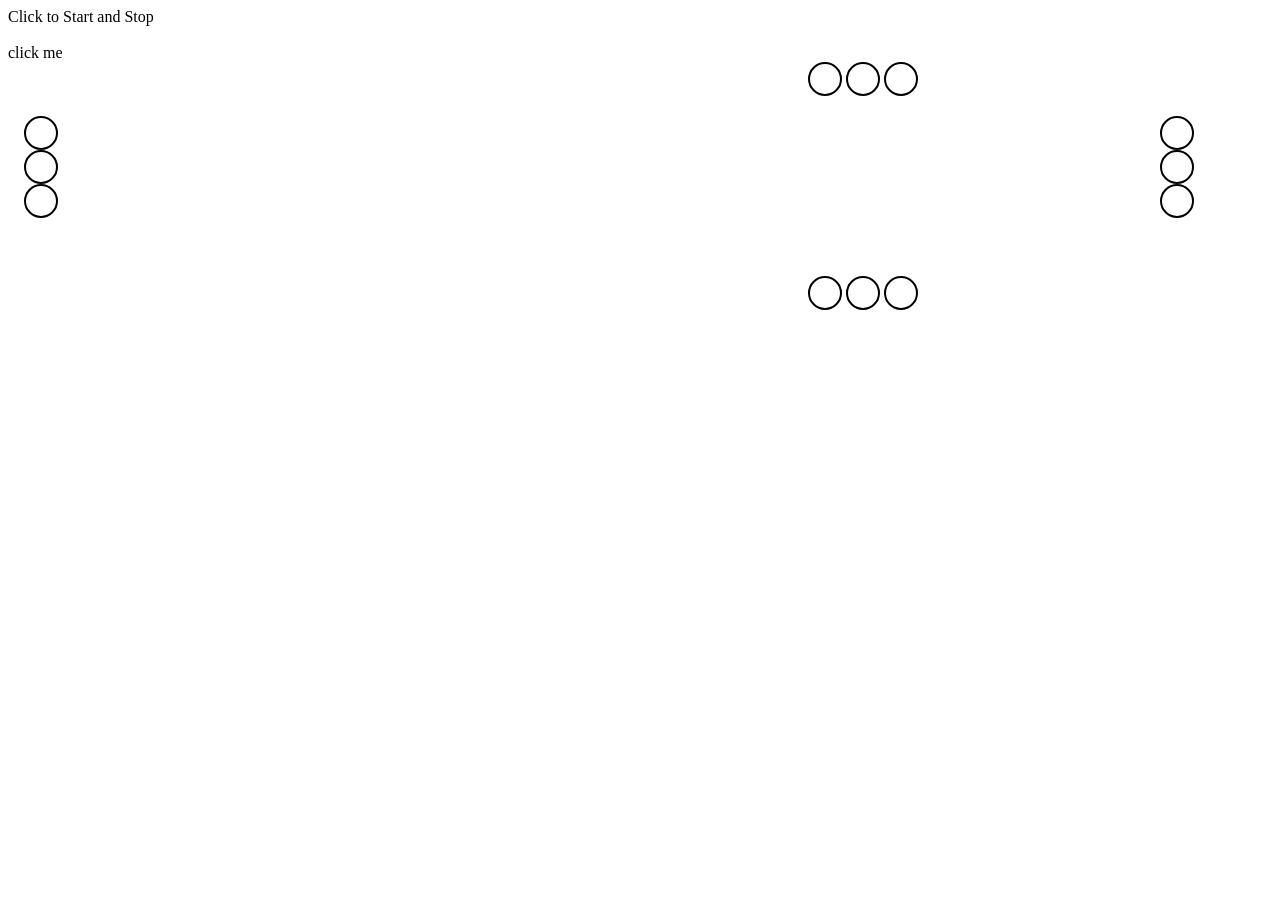
==== trafficLightControl/index.html @ 40fc2a4d "tc" ====
<!DOCTYPE html>
<html>
<head>
<meta charset="UTF-8">
<title>Title of the document</title>
<link rel="stylesheet" href="styles.css">
</head>

<body>

<div>Click to Start and Stop</div>
	

<br>


<div id="trafficLight"> click me </div>

<div id="north">
	<div class="lamp divinline" id="RedNorth"></div>
	<div class="lamp divinline" id="YellowNorth"></div>
	<div class="lamp divinline" id="GreenNorth"></div>
</div >
<div id="east">
	<div class="lamp" id="RedEast"></div>
	<div class="lamp" id="YellowEast"></div>
	<div class="lamp" id="GreenEast"></div>
</div>
<div id="west">
	<div class="lamp" id="RedWest"></div>
	<div class="lamp" id="YellowWest"></div>
	<div class="lamp" id="GreenWest"></div>
</div>
<div id="center"></div>
<div id="south">
	<div class="lamp divinline" id="RedSouth"></div>
	<div class="lamp divinline" id="YellowSouth"></div>
	<div class="lamp divinline" id="GreenSouth"></div>
</div>


<script src="myscripts.js"></script>

</body>

</html>
---- trafficLightControl/styles.css ----
.lamp {
    height: 30px;
    width: 30px;
    border-style: solid;
    border-width: 2px;
    border-radius: 25px;
}
.lampRed {
    background-color: red;
}
.lampYellow {
    background-color: yellow;
}
.lampGreen {
    background-color: green;
}

#north    { margin:0;  padding-left:50em;  }        
#south    { margin:0;  padding-left:50em;  bottom:1em}        
#east     { margin:0;  padding:1em;  width:6em; height:22em; float:left; margin-right:1.1em }        
#west     { margin:0;  padding:1em;  width:6em; height:22em; float:right; margin-left:1.1em }        
#center   { margin:0;  padding:1em;  padding-bottom:0em; height: 10em;}      
.divinline{
	display: inline-block
}
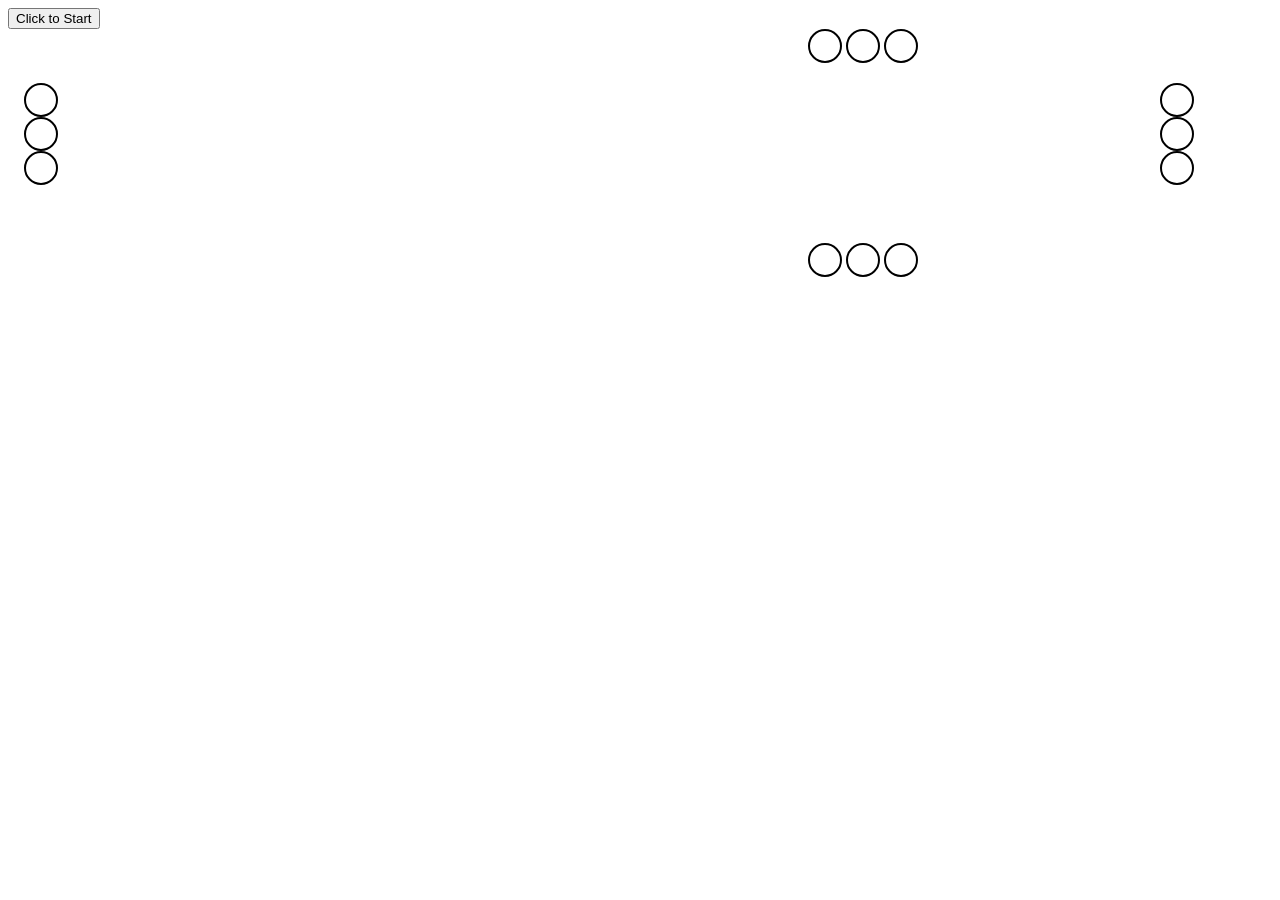
==== commit 184262bd: "tc1" ====
--- a/trafficLightControl/index.html
+++ b/trafficLightControl/index.html
@@ -8,13 +8,13 @@
 
 <body>
 
-<div>Click to Start and Stop</div>
+<input type="Button" id="trafficLight" value="Click to Start" />
 	
 
 <br>
 
 
-<div id="trafficLight"> click me </div>
+
 
 <div id="north">
 	<div class="lamp divinline" id="RedNorth"></div>
--- a/trafficLightControl/styles.css
+++ b/trafficLightControl/styles.css
@@ -19,7 +19,8 @@
 #south    { margin:0;  padding-left:50em;  bottom:1em}        
 #east     { margin:0;  padding:1em;  width:6em; height:22em; float:left; margin-right:1.1em }        
 #west     { margin:0;  padding:1em;  width:6em; height:22em; float:right; margin-left:1.1em }        
-#center   { margin:0;  padding:1em;  padding-bottom:0em; height: 10em;}      
+#center   { margin:0;  padding:1em;  padding-bottom:0em; height: 10em;}   
+   
 .divinline{
 	display: inline-block
 }
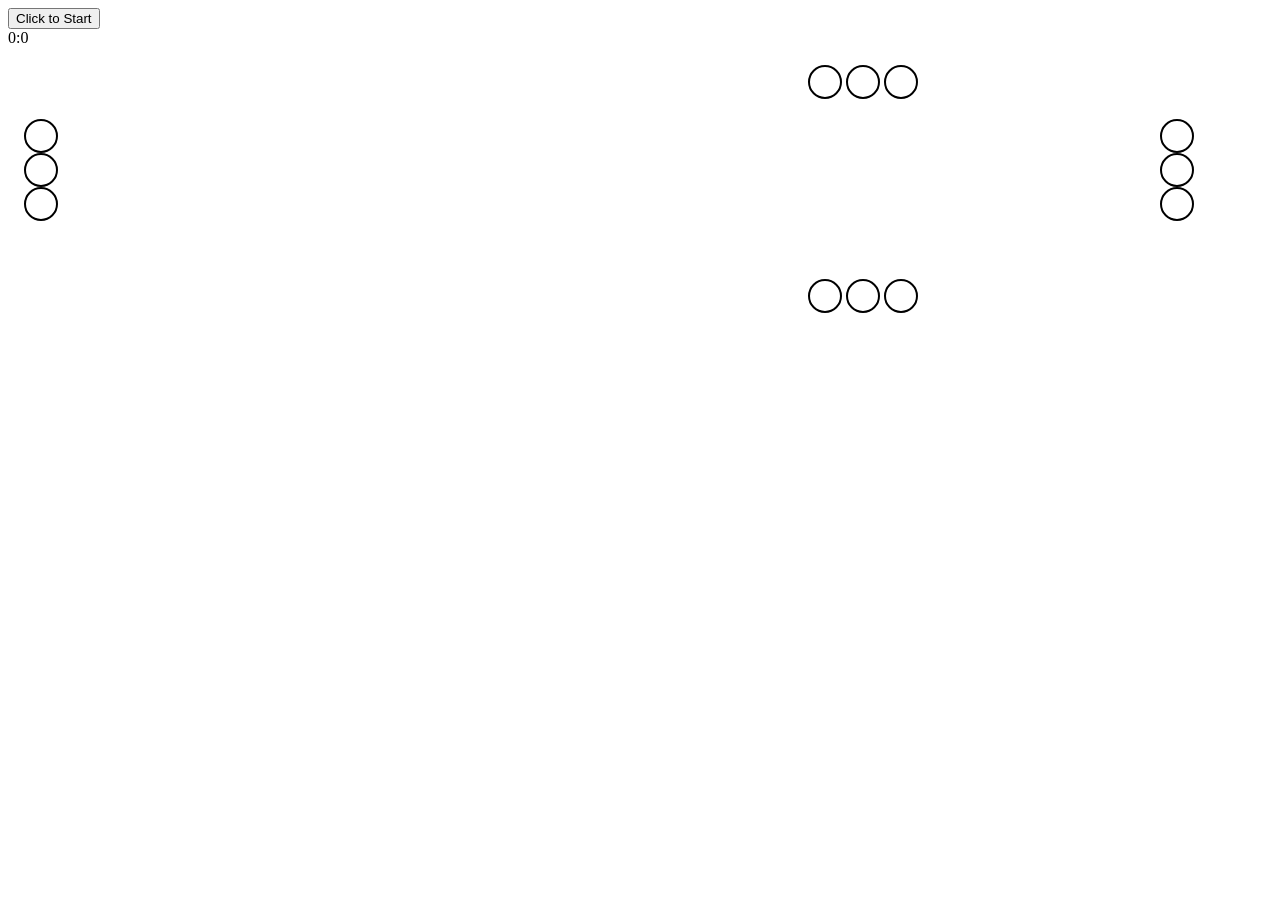
==== commit 2c7ad9dd: "tc3" ====
--- a/trafficLightControl/index.html
+++ b/trafficLightControl/index.html
@@ -9,12 +9,8 @@
 <body>
 
 <input type="Button" id="trafficLight" value="Click to Start" />
-	
-
+<div id="funTime">0:0</div>	
 <br>
-
-
-
 
 <div id="north">
 	<div class="lamp divinline" id="RedNorth"></div>
@@ -38,7 +34,6 @@
 	<div class="lamp divinline" id="GreenSouth"></div>
 </div>
 
-
 <script src="myscripts.js"></script>
 
 </body>
